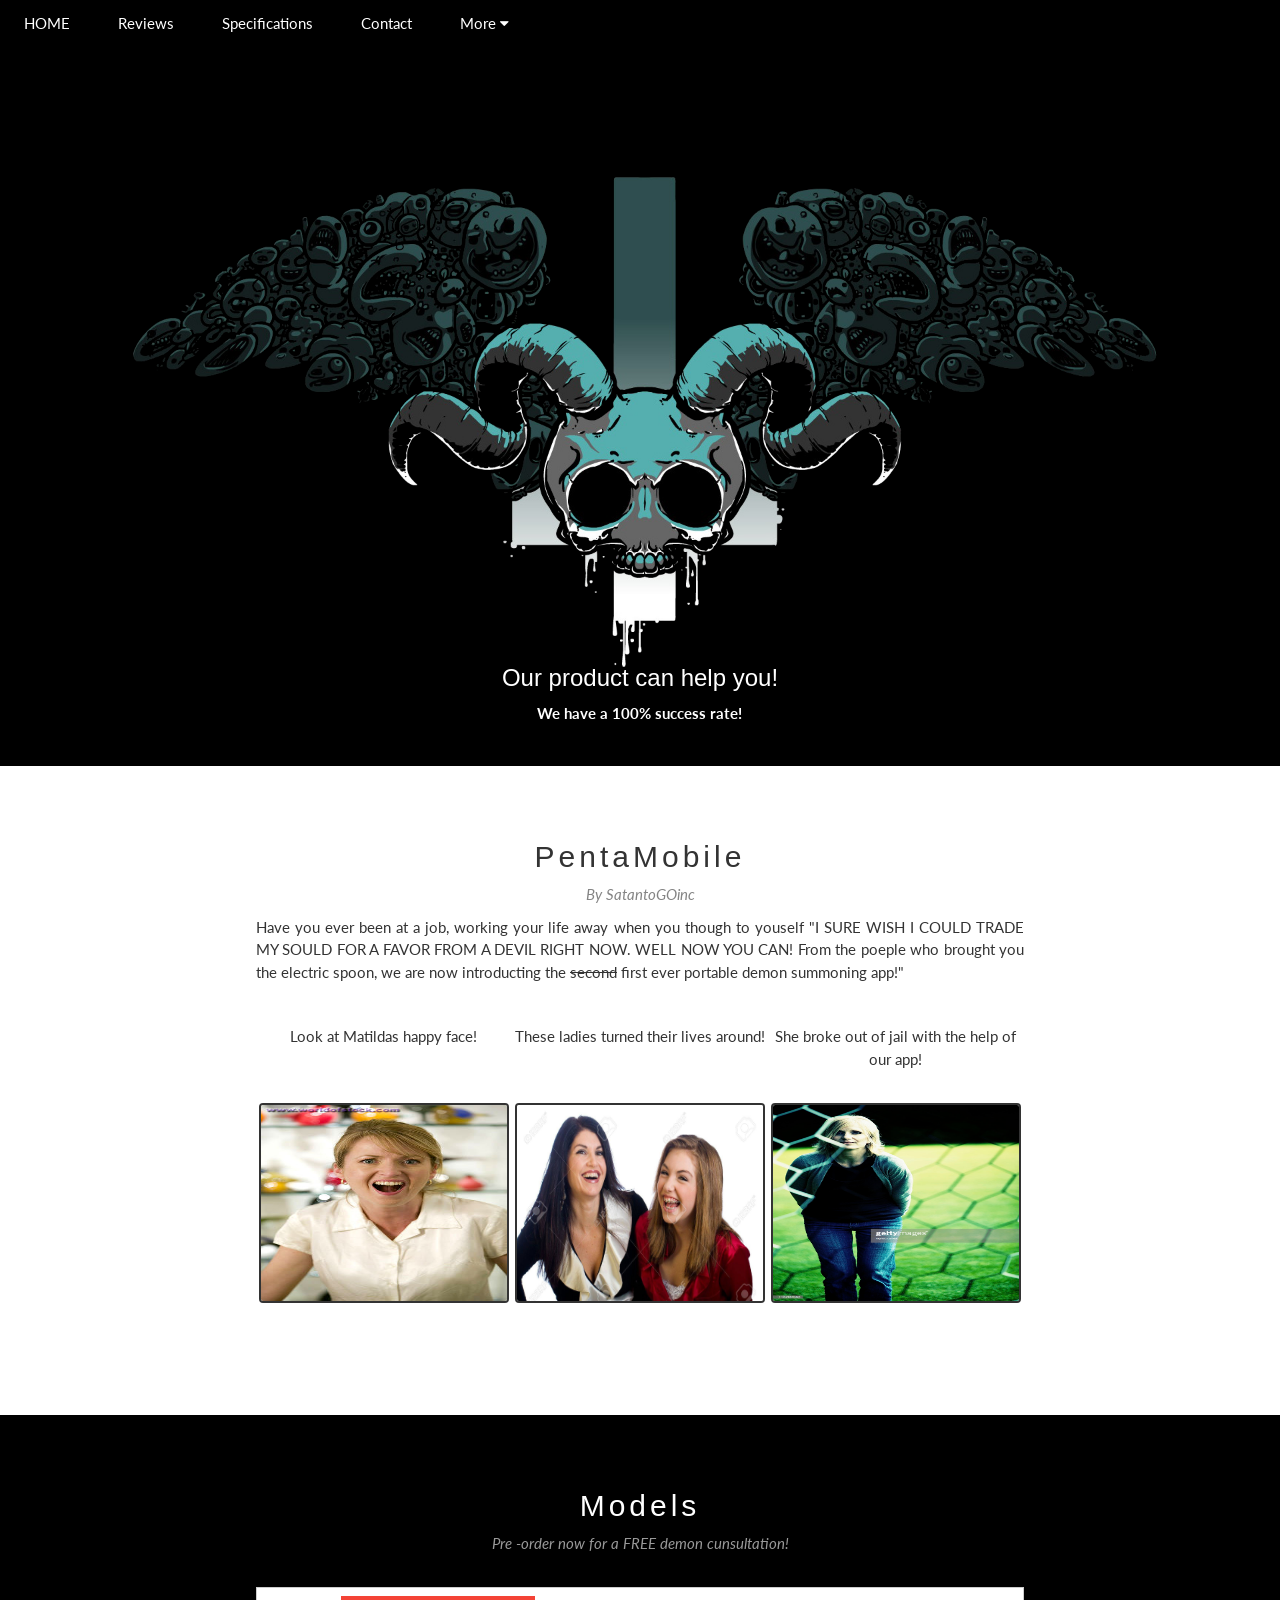
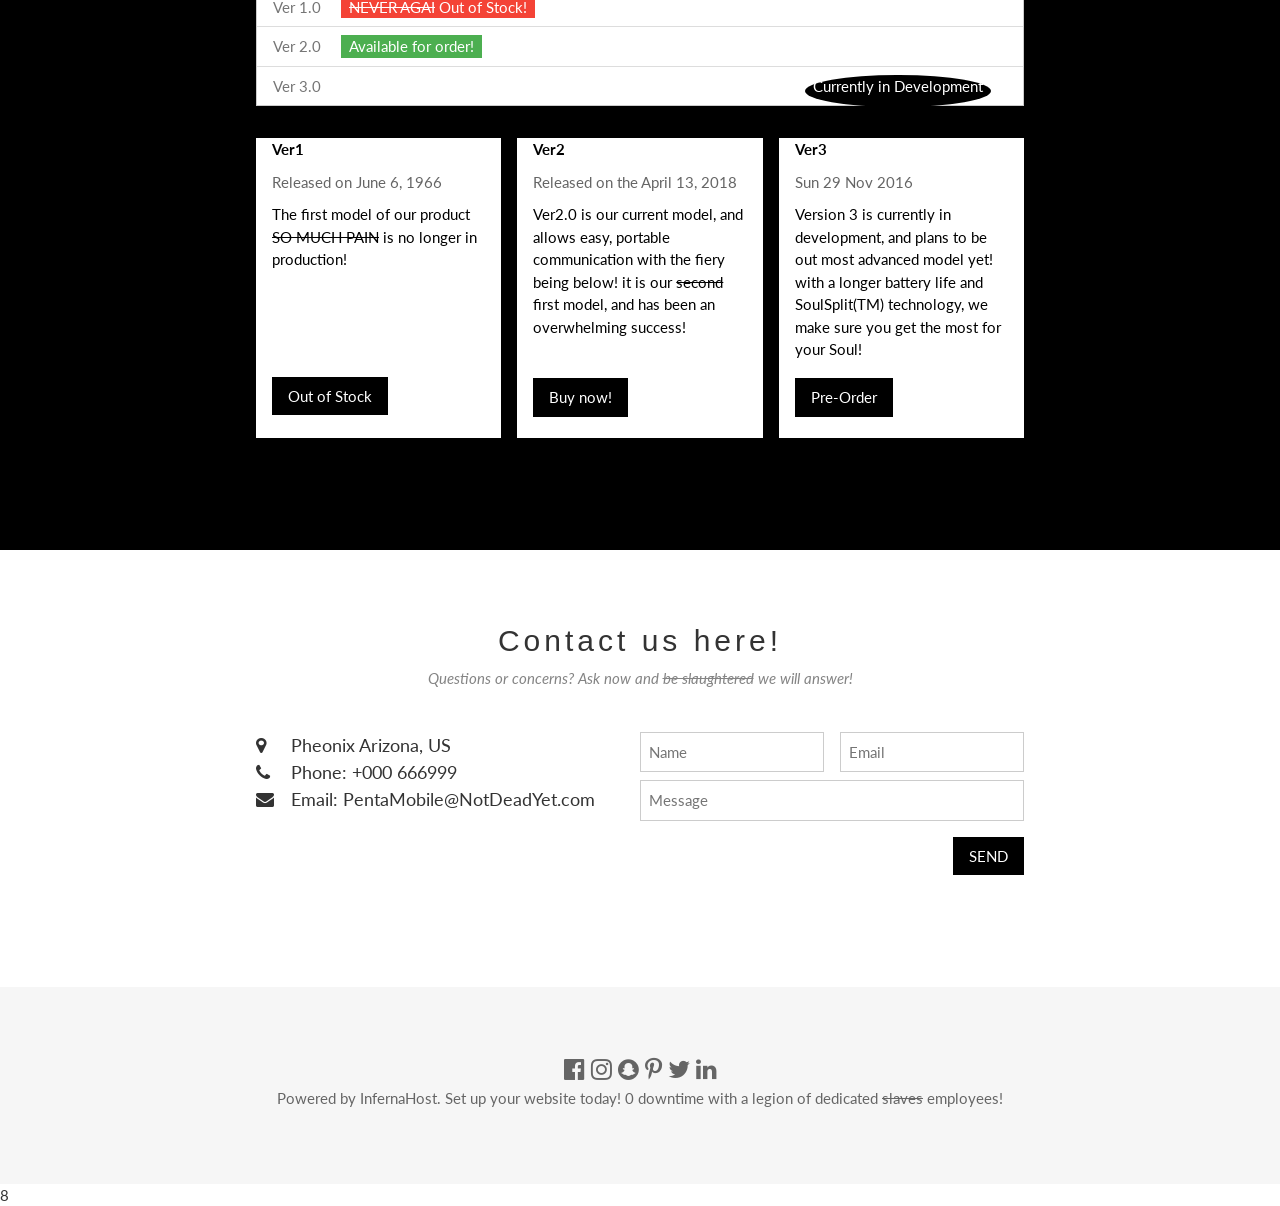
==== _Challenge_6/index.html @ b365917b "Add files via upload" ====
<!DOCTYPE html>
<html>
    <head>
        <!-- Latest compiled and minified CSS -->
        <link rel="stylesheet" href="https://maxcdn.bootstrapcdn.com/bootstrap/3.3.7/css/bootstrap.min.css">
        <!-- jQuery library -->
        <script src="https://ajax.googleapis.com/ajax/libs/jquery/3.3.1/jquery.min.js"></script>
        <!-- Latest compiled JavaScript -->
        <script src="https://maxcdn.bootstrapcdn.com/bootstrap/3.3.7/js/bootstrap.min.js"></script>
        <link rel="stylesheet" href="styles.css">
        
        <meta charset="UTF-8">
        <meta name="viewport" content="width=device-width, initial-scale=1">
        <link rel="stylesheet" href="https://www.w3schools.com/w3css/4/w3.css">
        <link rel="stylesheet" href="https://fonts.googleapis.com/css?family=Lato">
        <link rel="stylesheet" href="https://cdnjs.cloudflare.com/ajax/libs/font-awesome/4.7.0/css/font-awesome.min.css">
        <style>
        body {font-family: "Lato", sans-serif}
        .mySlides {display: none}
        </style>
        
        
        <title>PentaMobile2</title>
    </head>
    <body>

<!-- Navbar -->
<div class="w3-top">
  <div class="w3-bar w3-black w3-card">
    <a class="w3-bar-item w3-button w3-padding-large w3-hide-medium w3-hide-large w3-right" href="javascript:void(0)" onclick="myFunction()" title="Toggle Navigation Menu"><i class="fa fa-bars"></i></a>
    <a href="#" class="w3-bar-item w3-button w3-padding-large">HOME</a>
    <a href="#band" class="w3-bar-item w3-button w3-padding-large w3-hide-small">Reviews</a>
    <a href="#tour" class="w3-bar-item w3-button w3-padding-large w3-hide-small">Specifications</a>
    <a href="#contact" class="w3-bar-item w3-button w3-padding-large w3-hide-small">Contact</a>
    <div class="w3-dropdown-hover w3-hide-small">
      <button class="w3-padding-large w3-button" title="More">More <i class="fa fa-caret-down"></i></button>     
      <div class="w3-dropdown-content w3-bar-block w3-card-4">
        <a href="#" class="w3-bar-item w3-button">Pics</a>
        <a href="#" class="w3-bar-item w3-button">Brand</a>
        <a href="#" class="w3-bar-item w3-button">Legal</a>
      </div>
    </div>
    
  </div>
</div>

<!-- Page content -->
<div class="w3-content" style="max-width:2000px;margin-top:46px">

  <!-- Automatic Slideshow Images -->
  <div class="mySlides w3-display-container w3-center">
    <img src="images/issac.png" style="width:100%">
    <div class="w3-display-bottommiddle w3-container w3-text-white w3-padding-32 w3-hide-small">
      <h3>Our product can help you!</h3>
      <p><b>We have a 100% success rate!</b></p>   
    </div>
  </div>
  <div class="mySlides w3-display-container w3-center">
    <img src="images/issac.png" style="width:100%">
    <div class="w3-display-bottommiddle w3-container w3-text-white w3-padding-32 w3-hide-small">
      <h3>Portable and safe</h3>
      <p><b><s>Ver1</s> Ver2 is extremely safe!</b></p>    
    </div>
  </div>
  <div class="mySlides w3-display-container w3-center">
    <img src="images/issac.png" style="width:100%">
    <div class="w3-display-bottommiddle w3-container w3-text-white w3-padding-32 w3-hide-small">
      <h3 style="color:red">T͉̮̳̫̦͎̃̈̆̌͠h͎̝͔̱͎̭̙̖̊́͊̂̏͒̚ͅͅĕ̵̢̧͕̥͖͚̟͌̑͗́͐͂͢͝ G̢̧͚͍̩̑̔̌͐͑̀̀̌̍͜͞ŗ̶̭͍̺͔̣͎̻̼̾̄̃́́̎̄́͘͝ͅo̴̡̧͓̗͉̫͎̤͗̎̌̽̂͑͗̽w̷̢̠̲͔̮͇̪̩̏̄͌̓͝į̶̨̛̞̦̹̱͓̤͒͋̅͒̽̓́̾ń̨̡̢̫̫̞̏̓́͊͋̏͠͡ͅg̤͚͚̳̩̫̟̑̽͊̓͋̋̀̕͞͠ D̢̨̛͈̺̩̱̯̂̈̃̾͛͌̊͟͠͡a̡̙̰̪͉̩̺̍̑̀́́̃ŕ̸̛͈̻̞̣̞̰̋͂͆͊̋͟͟k̴̙̣̼͔͖̉͆͛̊͒͌̈ņ̞͖̺̮̂̈́̏̑͊̎͊͢͞͝ͅę̸͖̜̺͍̬͉̥͑͛̀̂̈̂̀̕̚͢ṣ̛̼̺̣̉̿̽̐͟s̥̺̗̦͇̹̣̻͐̇͛́̍̈́͂̈́̕̕͜</h3>
   <br><br><br>
      <p><b>Buy now for a 30% Discount!</b></p>    
    </div>
  </div>

  <!-- The Band Section -->
  <div class="w3-container w3-content w3-center w3-padding-64" style="max-width:800px" id="band">
    <h2 class="w3-wide">PentaMobile</h2>
    <p class="w3-opacity"><i>By SatantoGOinc</i></p>
    <p class="w3-justify">Have you ever been at a job, working your life away when you though to youself "I SURE WISH I COULD TRADE MY SOULD FOR A FAVOR FROM A DEVIL RIGHT NOW. WELL NOW YOU CAN! From the poeple who brought you the electric spoon, we are now introducting the <s>second</s> first ever portable demon summoning app!"</p>
    <div class="w3-row w3-padding-32">
      <div class="w3-third">
        <p>Look at Matildas happy face!</p><br><br>
        <img src="images/happywoman.jpg" class="w3-round w3-margin-bottom" alt="Random Name" style="width:250px; height:200px;  border-style: solid; border-top-width: 2px; border-right-width: 2px; border-bottom-width: 2px; border-left-width: 2px;  ">
      </div>
      <div class="w3-third">
        <p>These ladies turned their lives around!</p><br><br>
        <img src="images/happywomen.jpg" class="w3-round w3-margin-bottom" alt="Random Name" style="width:250px; height:200px;  border-style: solid; border-top-width: 2px; border-right-width: 2px; border-bottom-width: 2px; border-left-width: 2px;">
      </div>
      <div class="w3-third">
        <p>She broke out of jail with the help of our app!</p><br>
        <img src="images/soccermom.jpg" class="w3-round" alt="Random Name" style="width:250px; height:200px;     border-style: solid; border-top-width: 2px; border-right-width: 2px; border-bottom-width: 2px; border-left-width: 2px;">
      </div>
    </div>
  </div>

  <!-- The Tour Section -->
  <div class="w3-black" id="tour">
    <div class="w3-container w3-content w3-padding-64" style="max-width:800px">
      <h2 class="w3-wide w3-center">Models</h2>
      <p class="w3-opacity w3-center"><i>Pre -order now for a FREE demon cunsultation!</i></p><br>

      <ul class="w3-ul w3-border w3-white w3-text-grey">
        <li class="w3-padding">Ver 1.0 <span class="w3-tag w3-red w3-margin-left"><s>NEVER AGAI</s> Out of Stock!</span></li>
        <li class="w3-padding">Ver 2.0 <span class="w3-tag w3-green w3-margin-left">Available for order!</span></li>
        <li class="w3-padding">Ver 3.0 <span class="w3-badge w3-right w3-margin-right"><p>Currently in Development</p></span></li>
      </ul>

      <div class="w3-row-padding w3-padding-32" style="margin:0 -16px">
        <div class="w3-third w3-margin-bottom">
          
          <div style="height: 20em" class="w3-container w3-white">
            <p><b>Ver1</b></p>
            <p class="w3-opacity"> Released on June 6, 1966</p>
            <p>The first model of our product <s>SO MUCH PAIN</s> is no longer in production!</p>
            <button style="position: relative; top: 6.4em;" class="w3-button w3-black w3-margin-bottom" onclick="document.getElementById('ticketModal').style.display='block'">Out of Stock</button>
          </div>
        </div>
        <div class="w3-third w3-margin-bottom">
          
          <div style="height: 20em" class="w3-container w3-white">
            <p><b>Ver2</b></p>
            <p class="w3-opacity">Released on the April 13, 2018</p>
            <p>Ver2.0 is our current model, and allows easy, portable communication with the fiery being below! it is our <s>second</s> first model, and has been an overwhelming success!</p>
            <button style="position: relative; top: 2em;" class="w3-button w3-black w3-margin-bottom" onclick="document.getElementById('ticketModal').style.display='block'">Buy now!</button>
          </div>
        </div>
        <div class="w3-third w3-margin-bottom">
          
          <div style="height: 20em" class="w3-container w3-white">
            <p><b>Ver3</b></p>
            <p class="w3-opacity">Sun 29 Nov 2016</p>
            <p>Version 3 is currently in development, and plans to be out most advanced model yet! with a longer battery life and SoulSplit(TM) technology, we make sure you get the most for your Soul!</p>
            <button style="position: relative; top: .5em;" class="w3-button w3-black w3-margin-bottom" onclick="document.getElementById('ticketModal').style.display='block'">Pre-Order</button>
          </div>
        </div>
      </div>
    </div>
  </div>

  <!-- Ticket Modal -->
  <div id="ticketModal" class="w3-modal">
    <div class="w3-modal-content w3-animate-top w3-card-4">
      <header class="w3-container w3-teal w3-center w3-padding-32"> 
        <span onclick="document.getElementById('ticketModal').style.display='none'" 
       class="w3-button w3-teal w3-xlarge w3-display-topright">×</span>
        <h2 class="w3-wide"><i class="fa fa-suitcase w3-margin-right"></i>Tickets</h2>
      </header>
      <div class="w3-container">
        <p><label><i class="fa fa-shopping-cart"></i> Tickets, $15 per person</label></p>
        <input class="w3-input w3-border" type="text" placeholder="How many?">
        <p><label><i class="fa fa-user"></i> Send To</label></p>
        <input class="w3-input w3-border" type="text" placeholder="Enter email">
        <button class="w3-button w3-block w3-teal w3-padding-16 w3-section w3-right">PAY <i class="fa fa-check"></i></button>
        <button class="w3-button w3-red w3-section" onclick="document.getElementById('ticketModal').style.display='none'">Close <i class="fa fa-remove"></i></button>
        <p class="w3-right">Need <a href="#" class="w3-text-blue">help?</a></p>
      </div>
    </div>
  </div>

  <!-- The Contact Section -->
  <div class="w3-container w3-content w3-padding-64" style="max-width:800px" id="contact">
    <h2 class="w3-wide w3-center">Contact us here!</h2>
    <p class="w3-opacity w3-center"><i>Questions or concerns?  Ask now and <s>be slaughtered</s> we will answer!</i></p>
    <div class="w3-row w3-padding-32">
      <div class="w3-col m6 w3-large w3-margin-bottom">
        <i class="fa fa-map-marker" style="width:30px"></i> Pheonix Arizona, US<br>
        <i class="fa fa-phone" style="width:30px"></i> Phone: +000 666999<br>
        <i class="fa fa-envelope" style="width:30px"> </i> Email: PentaMobile@NotDeadYet.com<br>
      </div>
      <div class="w3-col m6">
        <form action="/action_page.php" target="_blank">
          <div class="w3-row-padding" style="margin:0 -16px 8px -16px">
            <div class="w3-half">
              <input class="w3-input w3-border" type="text" placeholder="Name" required name="Name">
            </div>
            <div class="w3-half">
              <input class="w3-input w3-border" type="text" placeholder="Email" required name="Email">
            </div>
          </div>
          <input class="w3-input w3-border" type="text" placeholder="Message" required name="Message">
          <button class="w3-button w3-black w3-section w3-right" type="submit">SEND</button>
        </form>
      </div>
    </div>
  </div>
  
<!-- End Page Content -->
</div>

<!-- Image of location/map -->


<!-- Footer -->
<footer class="w3-container w3-padding-64 w3-center w3-opacity w3-light-grey w3-xlarge">
  <i class="fa fa-facebook-official w3-hover-opacity"></i>
  <i class="fa fa-instagram w3-hover-opacity"></i>
  <i class="fa fa-snapchat w3-hover-opacity"></i>
  <i class="fa fa-pinterest-p w3-hover-opacity"></i>
  <i class="fa fa-twitter w3-hover-opacity"></i>
  <i class="fa fa-linkedin w3-hover-opacity"></i>
  <p class="w3-medium">Powered by InfernaHost. Set up your website today! 0 downtime with a legion of dedicated <s>slaves</s> employees!</p>
</footer>

<script>
// Automatic Slideshow - change image every 4 seconds
var myIndex = 0;
carousel();

function carousel() {
    var i;
    var x = document.getElementsByClassName("mySlides");
    for (i = 0; i < x.length; i++) {
       x[i].style.display = "none";  
    }
    myIndex++;
    if (myIndex > x.length) {myIndex = 1}    
    x[myIndex-1].style.display = "block";  
    setTimeout(carousel, 4000);    
}

// Used to toggle the menu on small screens when clicking on the menu button
function myFunction() {
    var x = document.getElementById("navDemo");
    if (x.className.indexOf("w3-show") == -1) {
        x.className += " w3-show";
    } else { 
        x.className = x.className.replace(" w3-show", "");
    }
}

// When the user clicks anywhere outside of the modal, close it
var modal = document.getElementById('ticketModal');
window.onclick = function(event) {
  if (event.target == modal) {
    modal.style.display = "none";
  }
}
</script>8
























    </body>
</html>
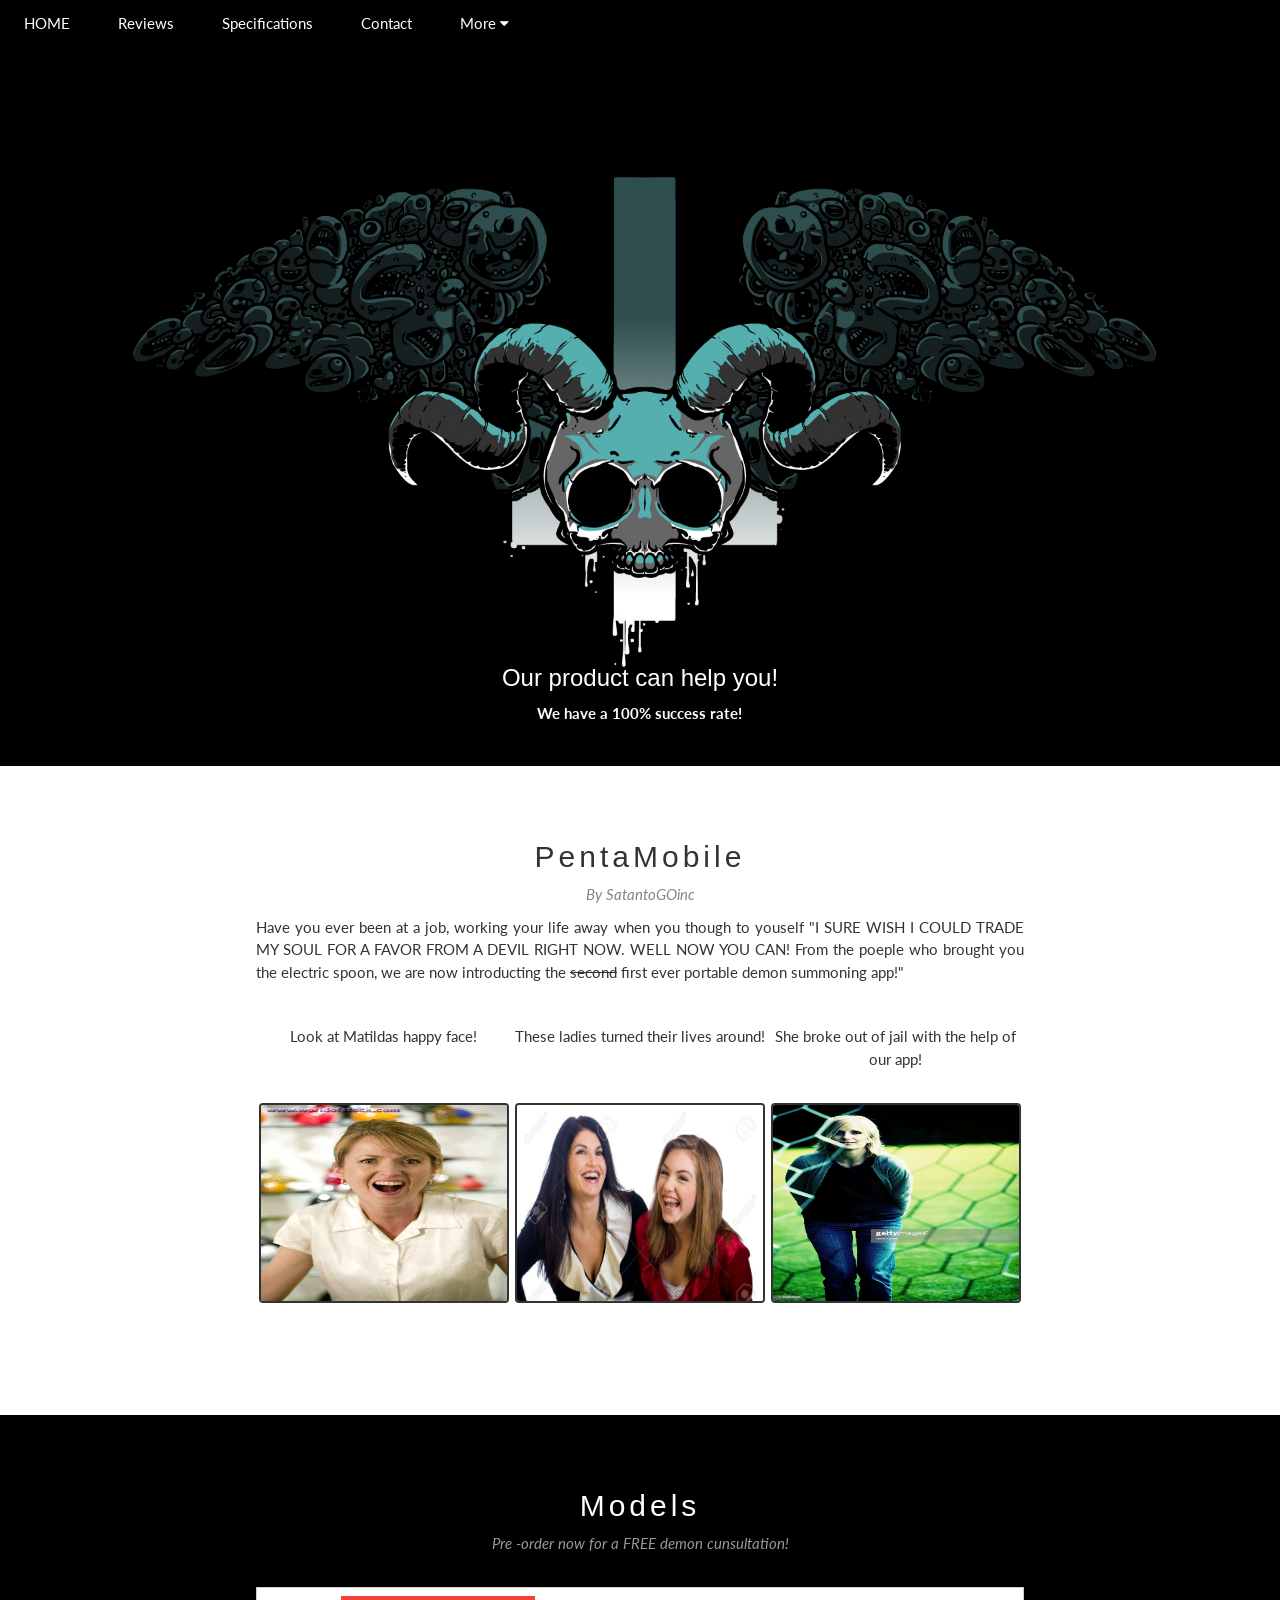
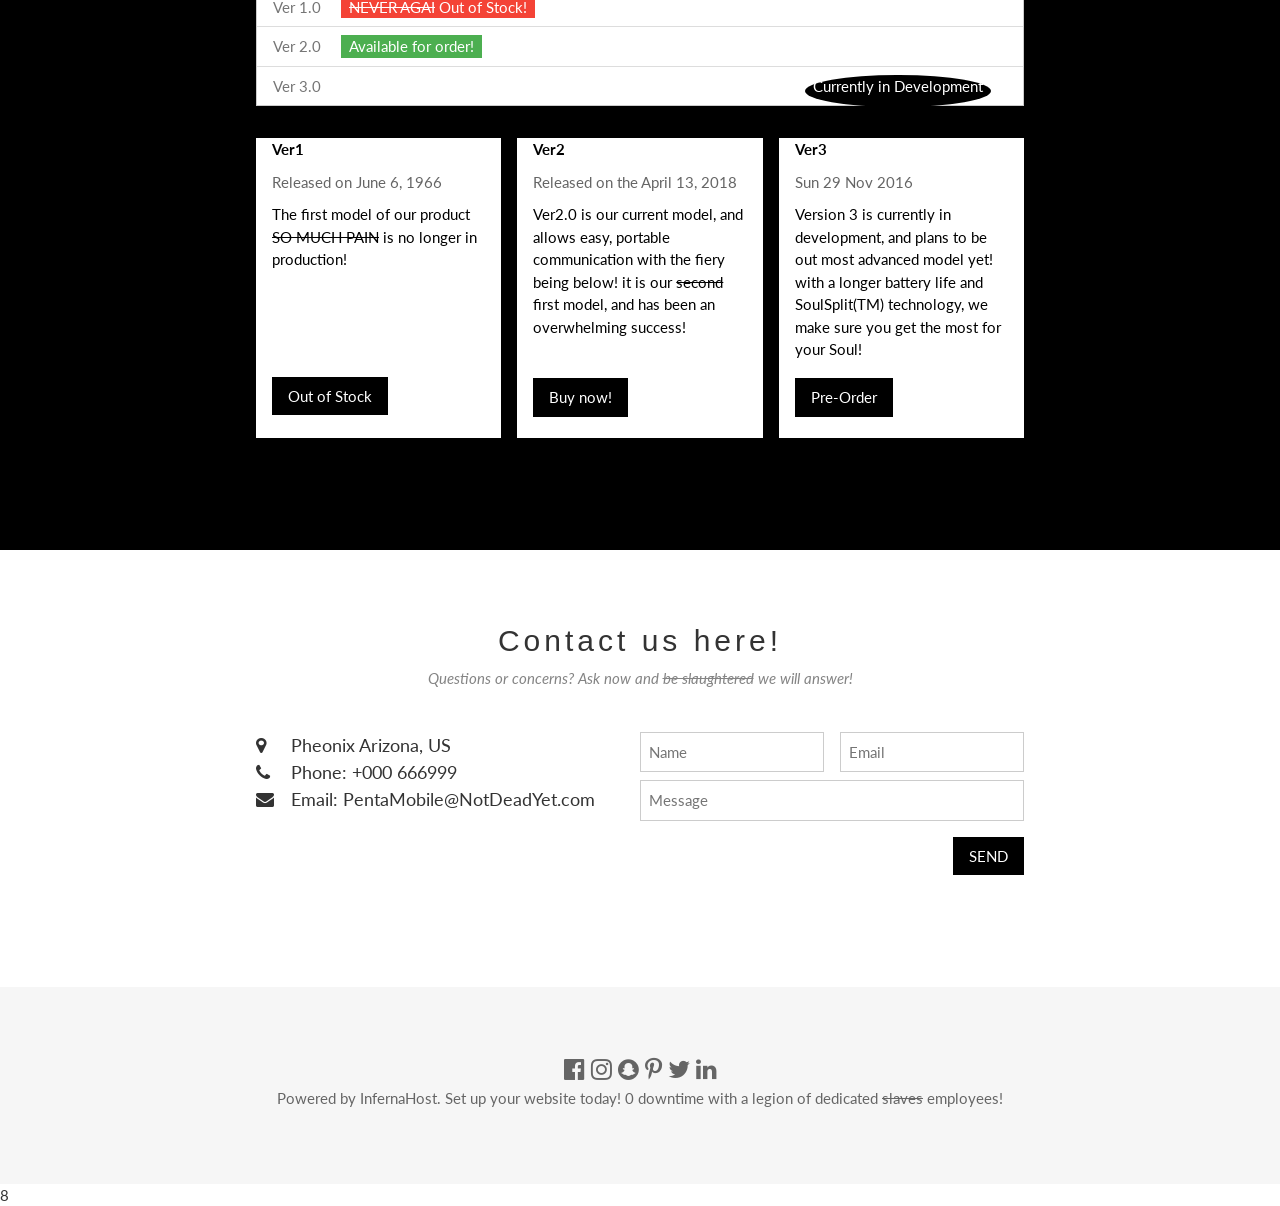
==== commit e17e9bea: "Add files via upload" ====
--- a/_Challenge_6/index.html
+++ b/_Challenge_6/index.html
@@ -75,7 +75,7 @@
   <div class="w3-container w3-content w3-center w3-padding-64" style="max-width:800px" id="band">
     <h2 class="w3-wide">PentaMobile</h2>
     <p class="w3-opacity"><i>By SatantoGOinc</i></p>
-    <p class="w3-justify">Have you ever been at a job, working your life away when you though to youself "I SURE WISH I COULD TRADE MY SOULD FOR A FAVOR FROM A DEVIL RIGHT NOW. WELL NOW YOU CAN! From the poeple who brought you the electric spoon, we are now introducting the <s>second</s> first ever portable demon summoning app!"</p>
+    <p class="w3-justify">Have you ever been at a job, working your life away when you though to youself "I SURE WISH I COULD TRADE MY SOUL FOR A FAVOR FROM A DEVIL RIGHT NOW. WELL NOW YOU CAN! From the poeple who brought you the electric spoon, we are now introducting the <s>second</s> first ever portable demon summoning app!"</p>
     <div class="w3-row w3-padding-32">
       <div class="w3-third">
         <p>Look at Matildas happy face!</p><br><br>
